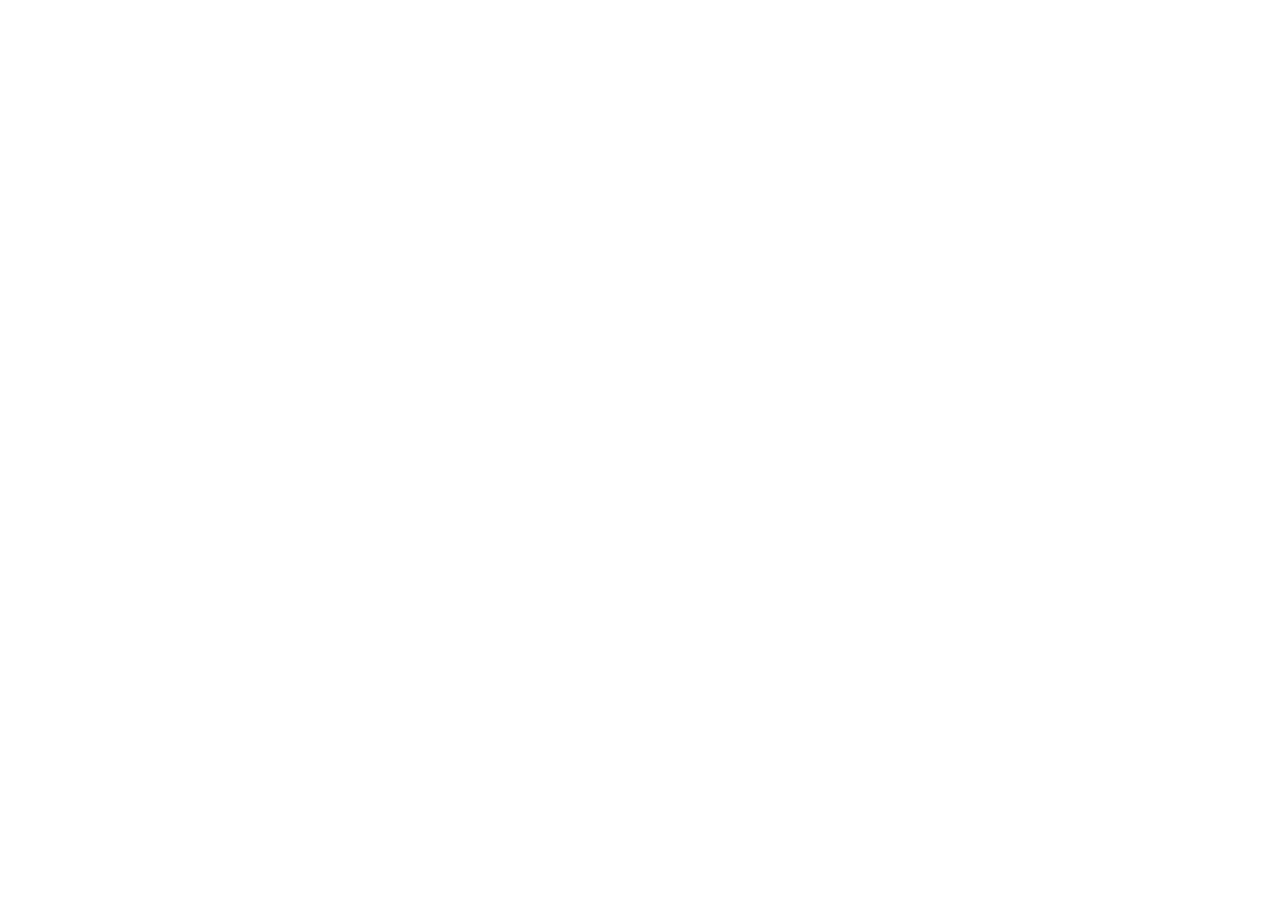
==== event.html @ 1b1ddb19 "brew scroll" ====
<!DOCTYPE html>
<html lang="en">
  <head>
    <meta charset="UTF-8" />
    <meta name="viewport" content="width=device-width, initial-scale=1.0" />
    <title>Document</title>
  </head>
  <body></body>
</html>
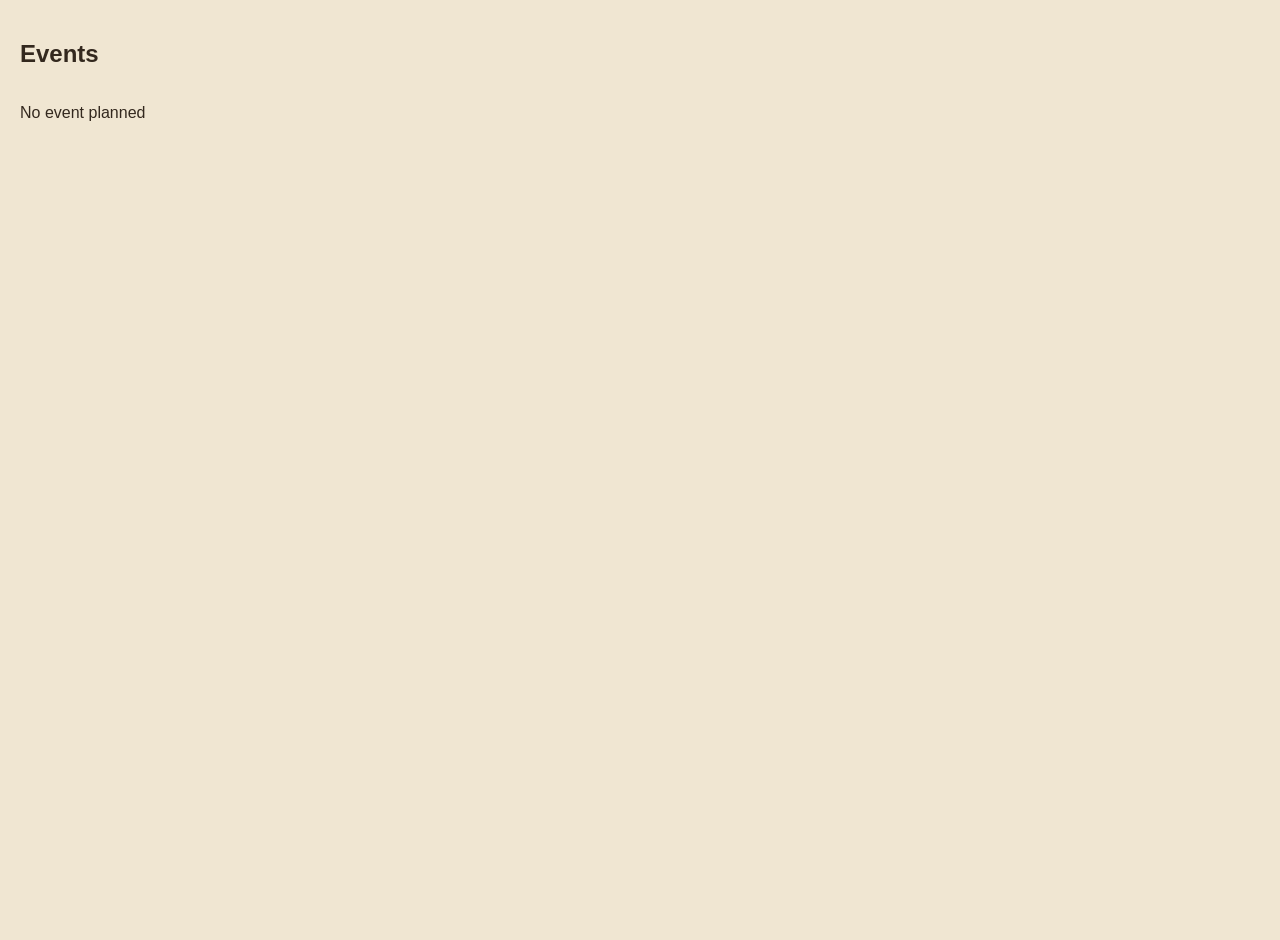
==== commit fa005c02: "images, grid and forms" ====
--- a/event.html
+++ b/event.html
@@ -3,7 +3,11 @@
   <head>
     <meta charset="UTF-8" />
     <meta name="viewport" content="width=device-width, initial-scale=1.0" />
-    <title>Document</title>
+    <title>Events</title>
+    <link rel="stylesheet" href="links.css" />
   </head>
-  <body></body>
+  <body>
+    <h2>Events</h2>
+    <p>No event planned</p>
+  </body>
 </html>
--- a/links.css
+++ b/links.css
@@ -0,0 +1,63 @@
+body {
+    font-family: arial, sans-serif;
+    background-color: #f0e6d2;
+    color: #33281e;
+    margin: 0;
+    padding: 20px;
+    display: flex;
+    flex-direction: column;
+    min-height: 100vh;
+  }
+
+  header {
+    background-color: #8b4513;
+    color: #ffd700;
+    padding: 20px;
+    text-align: center;
+    font-family: "Copperplate", fantasy;
+    border-bottom: 5px solid #ffd700;
+    display: flex;
+    justify-content: space-between;
+    align-items: center;
+  }
+
+  h1 {
+    font-size: 2.5em;
+    text-shadow: 2px 2px 4px #000000;
+  }
+  
+ main {
+    padding: 20px;
+    background-color: rgba(255, 255, 255, 0.7);
+    border-radius: 5px;
+    margin-top: 20px;
+    flex: 1;
+    display: flex;
+    flex-wrap: wrap;
+    gap: 20px;
+    color: #8b4513;
+    font-size: 1.8em;
+    border-bottom: 2px solid #8b4513;
+  }
+
+  section.photo-gallery {
+    display: grid;
+    grid-template-columns: repeat(3, minmax(50px, 1fr));
+    gap: 20px;
+    padding: 20px;
+  }
+
+  .photo-item {
+    width: 100%;
+    height: 300px;
+    object-fit: cover;
+    border-radius: 10px;
+  }
+
+  .featured-photo {
+    grid-column: 1 / 4;
+    grid-row: 1;
+    height: 300px;
+    column-span: 4;
+    width: 100%;
+  }
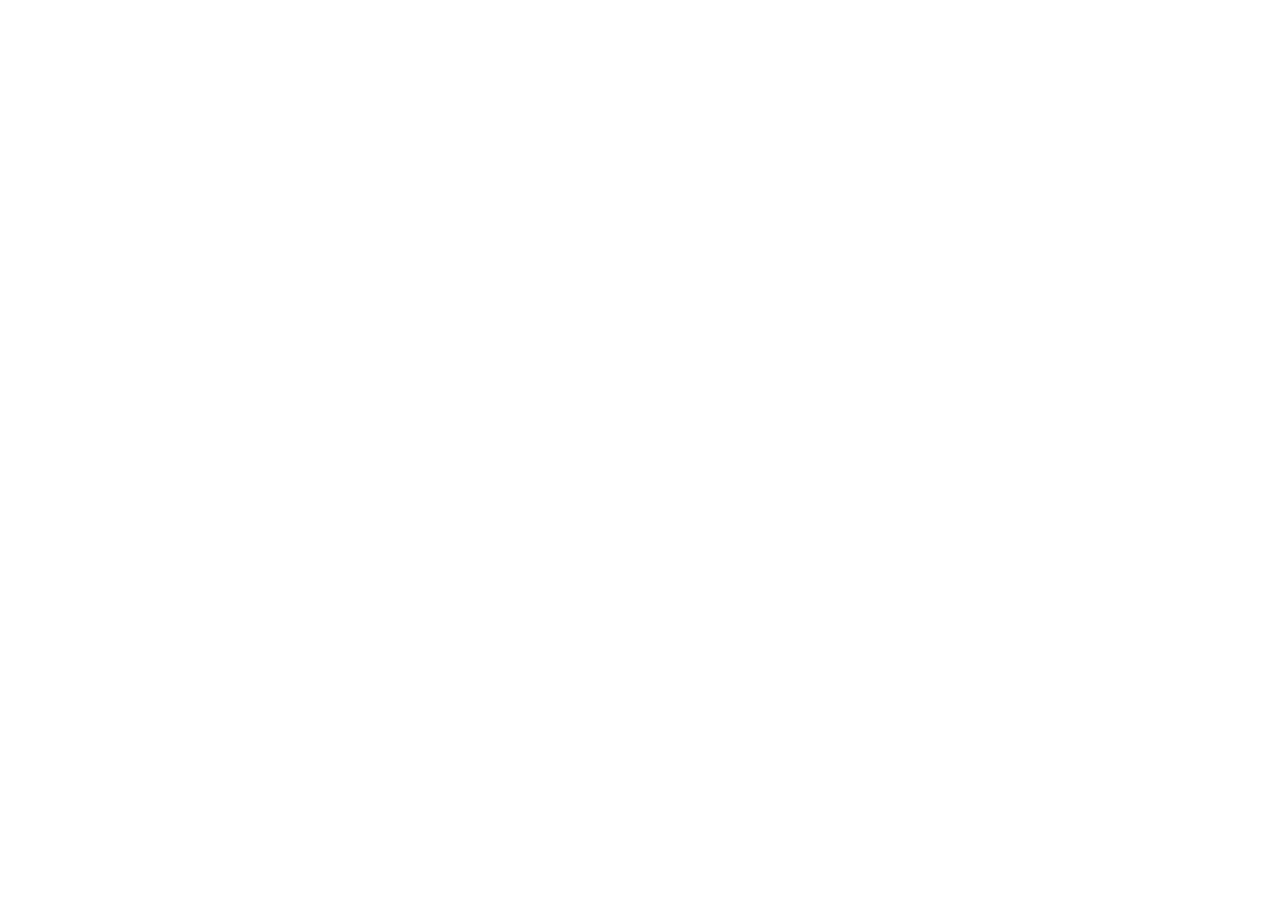
==== commit 08c92c75: "scroll on special brew container" ====
--- a/event.html
+++ b/event.html
@@ -1,13 +1,63 @@
-<!DOCTYPE html>
+<!-- <!DOCTYPE html>
 <html lang="en">
   <head>
     <meta charset="UTF-8" />
     <meta name="viewport" content="width=device-width, initial-scale=1.0" />
-    <title>Events</title>
-    <link rel="stylesheet" href="links.css" />
+    <title>The Tipsy Troll’s Bounty of the Lost Scrolls!</title>
   </head>
   <body>
-    <h2>Events</h2>
-    <p>No event planned</p>
+    <h1>
+      🗺️ The Tipsy Troll’s Bounty of the Lost Scrolls: Seek, Solve, and Claim!
+      🗺️
+    </h1>
+    <h2>
+      Gather ‘round, adventurers, for an ancient mystery is stirring at The
+      Tipsy Troll Tavern. Deep within the forgotten vaults of the tavern, hidden
+      among long-lost tomes and scrolls, lies a powerful secret—The Lost Scrolls
+      of Eldersdeep. These scrolls are said to hold the answers to untold riches
+      and arcane knowledge, but they have been scattered across the land,
+      guarded by riddles, puzzles, and hidden dangers. Are you brave enough to
+      track them down? Only the sharpest minds and most daring souls will
+      uncover these secrets. It’s a challenge unlike any other, and it begins
+      right here, right now.
+    </h2>
+
+    <h3>The Challenge:</h3>
+
+    <p>
+      Each week, a new Lost Scroll will be hidden somewhere within the tavern.
+      To claim it, you’ll need to use your mind to solve riddles, your senses to
+      follow cryptic clues, and your luck to win dice-based challenges that will
+      bring you one step closer to unlocking its secrets. Some scrolls may
+      require allies to succeed, while others will test your individual
+      resourcefulness. There may be a hidden path or a secret lock to unravel,
+      and you’ll need all your wits about you to find it!
+    </p>
+    <h4>🔮 How It Works:</h4>
+
+    <p>
+      Every adventurer who successfully locates a Lost Scroll will receive a
+      Bounty Reward—a treasure chest filled with rare drinks, magical charms,
+      and mystical tokens that can be traded in for exclusive tavern prizes.
+      Only the most clever adventurers will complete the quest and discover the
+      Final Scroll, which holds the secret to the Lost Treasure of Eldersdeep—a
+      treasure so grand, it’s said to rival the greatest fortunes of any hero.
+    </p>
+    <h5>💰 The Grand Prize:</h5>
+    <p>
+      The adventurer who uncovers the Final Lost Scroll will gain the title of
+      Sage of the Tipsy Troll, along with a year’s worth of free meals and
+      drinks, and their name will be etched into the Wall of Legends forever.
+      Will your name be written in the stars, or will the scrolls slip away once
+      more into legend?
+    </p>
+    <p>
+      Call to Action: The scrolls are waiting. The bounty is calling. The
+      challenge is yours. Will you step into the shadows of The Tipsy Troll
+      Tavern and unlock the secrets of the Lost Scrolls? Or will they remain
+      hidden, their mysteries unsolved? Only one way to find out…
+    </p>
   </body>
-</html>
+</html> -->
+
+<!-- This code is all an example and will be edited and likely changes when the time comes. Mostly kept to save the 'even' to prevent it from being lost -->
